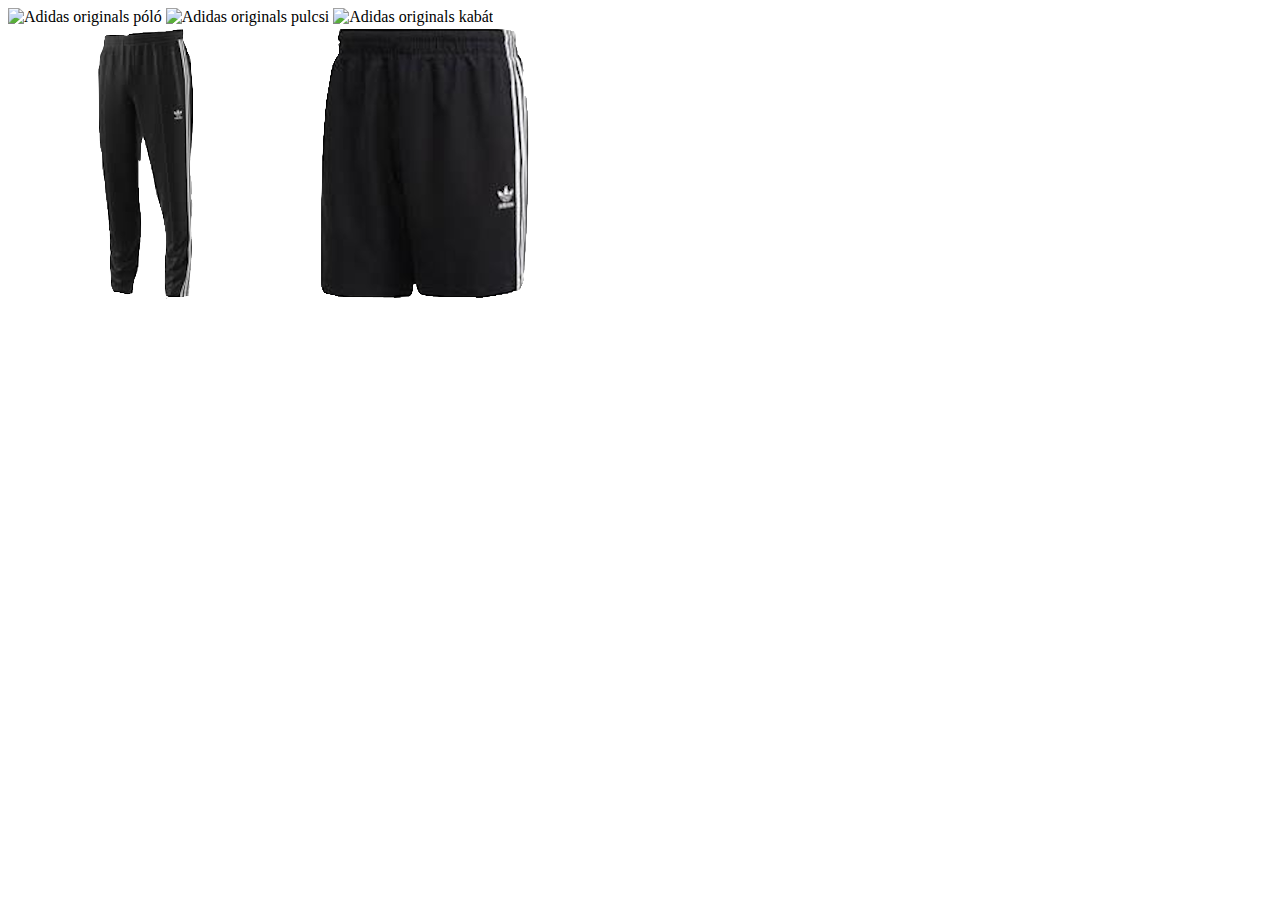
==== ruhak.html @ 8039f68c "Ebben a html fájlba vannak adidas originals ruhák" ====
<!DOCTYPE html>
<html lang="en">
<head>
    <meta charset="UTF-8">
    <meta name="viewport" content="width=device-width, initial-scale=1.0">
    <title>Ruhák</title>
    <link rel="stylesheet" href="adidas.css">
</head>
<body>
        <img src="polo.png" alt="Adidas originals póló" title="Adidas originals póló">
        <img src="pulcsi.png" alt="Adidas originals pulcsi" title="Adidas originals pulcsi">
        <img src="kabat.png" alt="Adidas originals kabát" title="Adidas originals kabát"><br>
        <img src="melegito.png" alt="Adidas originals melegítő nadrág" title="Adidas originals melegítő nadrág">
        <img src="rovid.png" alt="Adidas originals rövid nadrág" title="Adidas originals rövid nadrág">
    <!-- Minden kép alfarétege kész -->
</body>
</html>
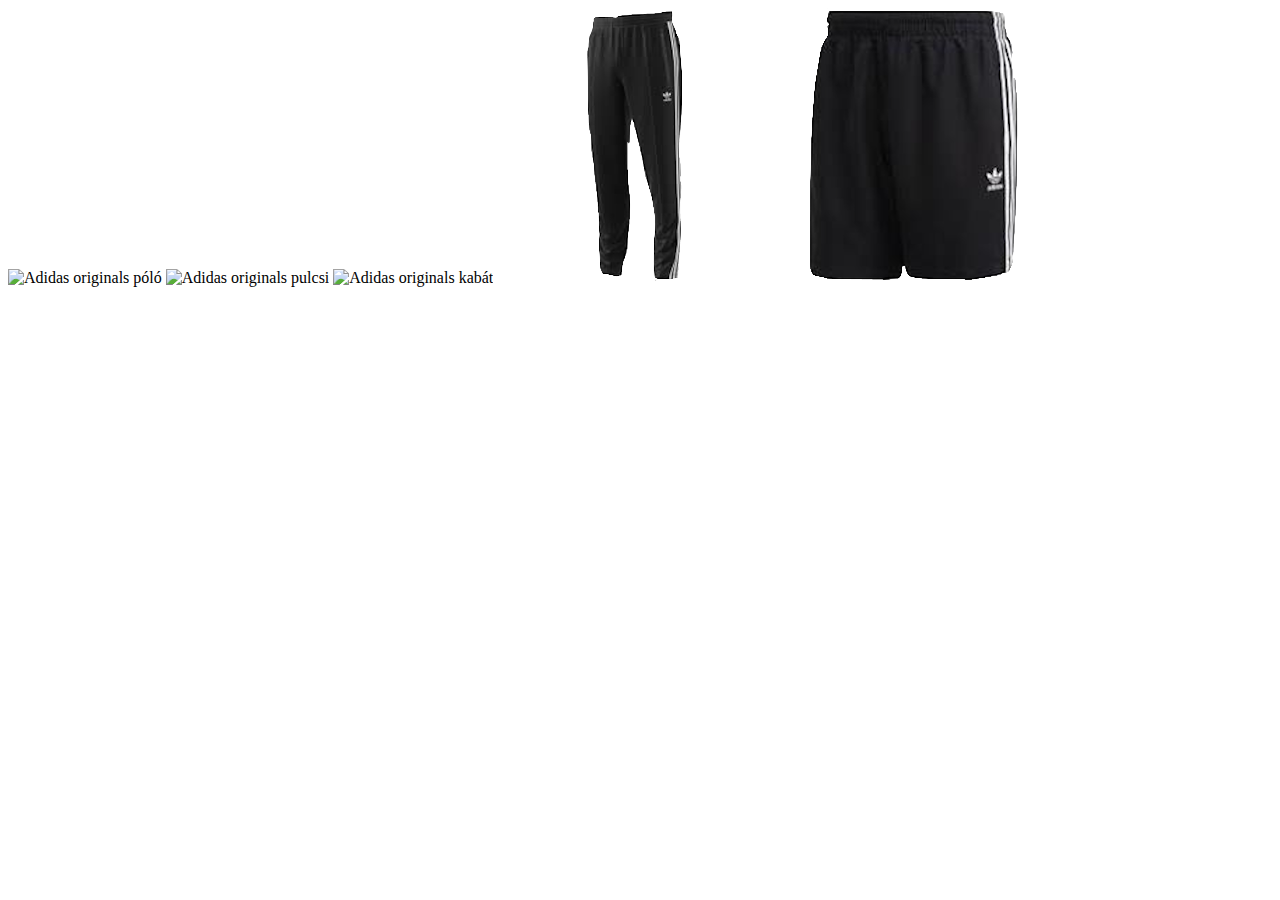
==== commit 7b45eee4: "a weboldalam fejlece" ====
--- a/ruhak.html
+++ b/ruhak.html
@@ -4,14 +4,11 @@
     <meta charset="UTF-8">
     <meta name="viewport" content="width=device-width, initial-scale=1.0">
     <title>Ruhák</title>
-    <link rel="stylesheet" href="adidas.css">
+    <link rel="stylesheet" href="proba.css">
 </head>
-<body>
         <img src="polo.png" alt="Adidas originals póló" title="Adidas originals póló">
         <img src="pulcsi.png" alt="Adidas originals pulcsi" title="Adidas originals pulcsi">
-        <img src="kabat.png" alt="Adidas originals kabát" title="Adidas originals kabát"><br>
+        <img src="kabat.png" alt="Adidas originals kabát" title="Adidas originals kabát">
         <img src="melegito.png" alt="Adidas originals melegítő nadrág" title="Adidas originals melegítő nadrág">
         <img src="rovid.png" alt="Adidas originals rövid nadrág" title="Adidas originals rövid nadrág">
-    <!-- Minden kép alfarétege kész -->
-</body>
-</html>+</html>
